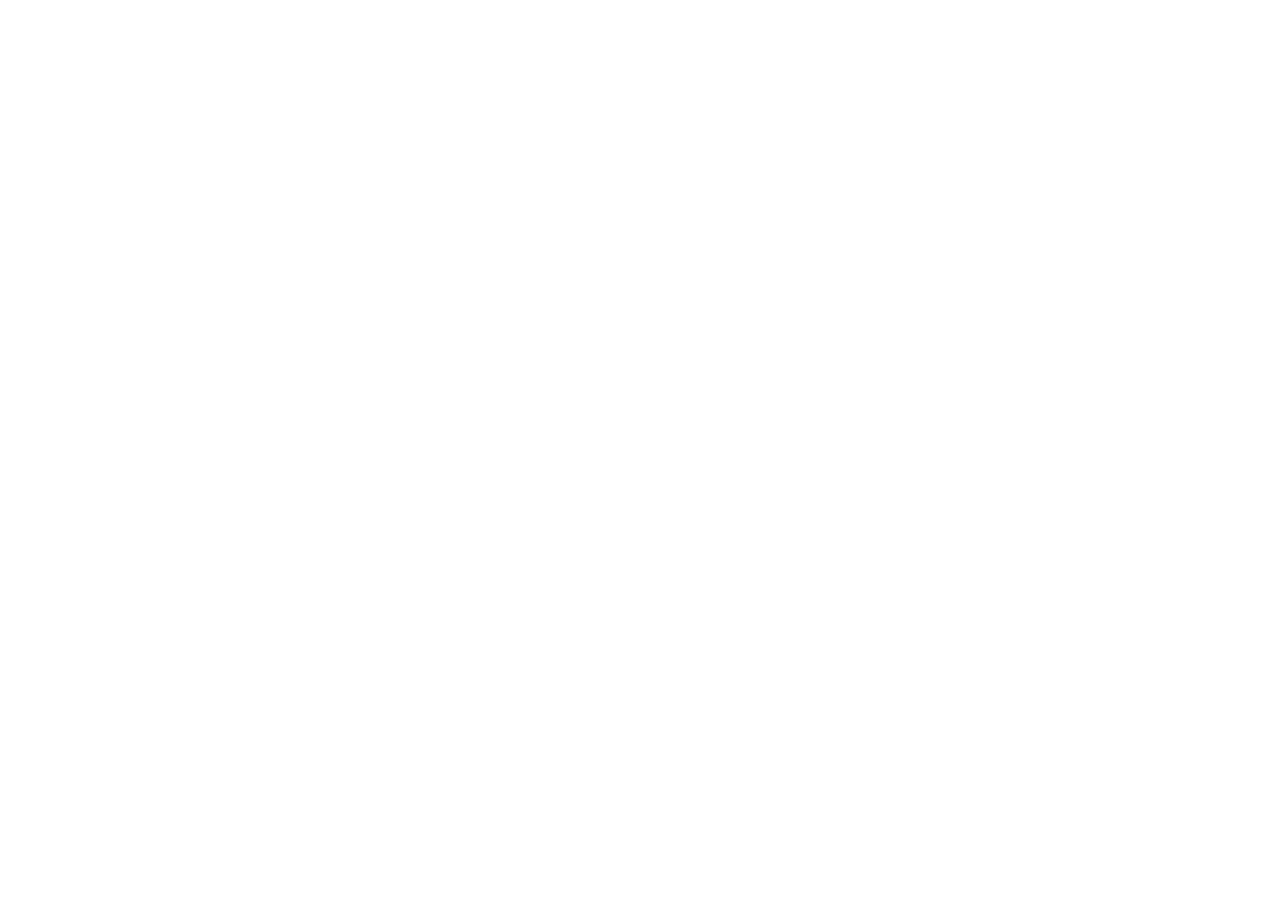
==== web_flags/index.html @ c778f30a "added non funcional dynamic web map" ====
<!DOCTYPE html>
<html>
<head>
    <meta charset="utf-8" />
    <meta http-equiv="X-UA-Compatible" content="IE=edge">
    <title>flags</title>
    <meta name="viewport" content="width=device-width, initial-scale=1">
    <link rel="stylesheet" type="text/css" media="screen" href="main.css" />
    
    <script src="https://cdnjs.cloudflare.com/ajax/libs/d3/3.5.3/d3.min.js"></script>
    <script src="https://cdnjs.cloudflare.com/ajax/libs/topojson/1.6.9/topojson.min.js"></script>
    <script type="text/javascript" src="datamaps.world.min.js"></script>
    <script type="text/javascript" src="flags_avg.js"></script>

</head>
<body>
    <div id="container" style="position: relative; width: 500px; height: 300px;"></div>
    <script src="main.js"></script>  
</body>
</html>
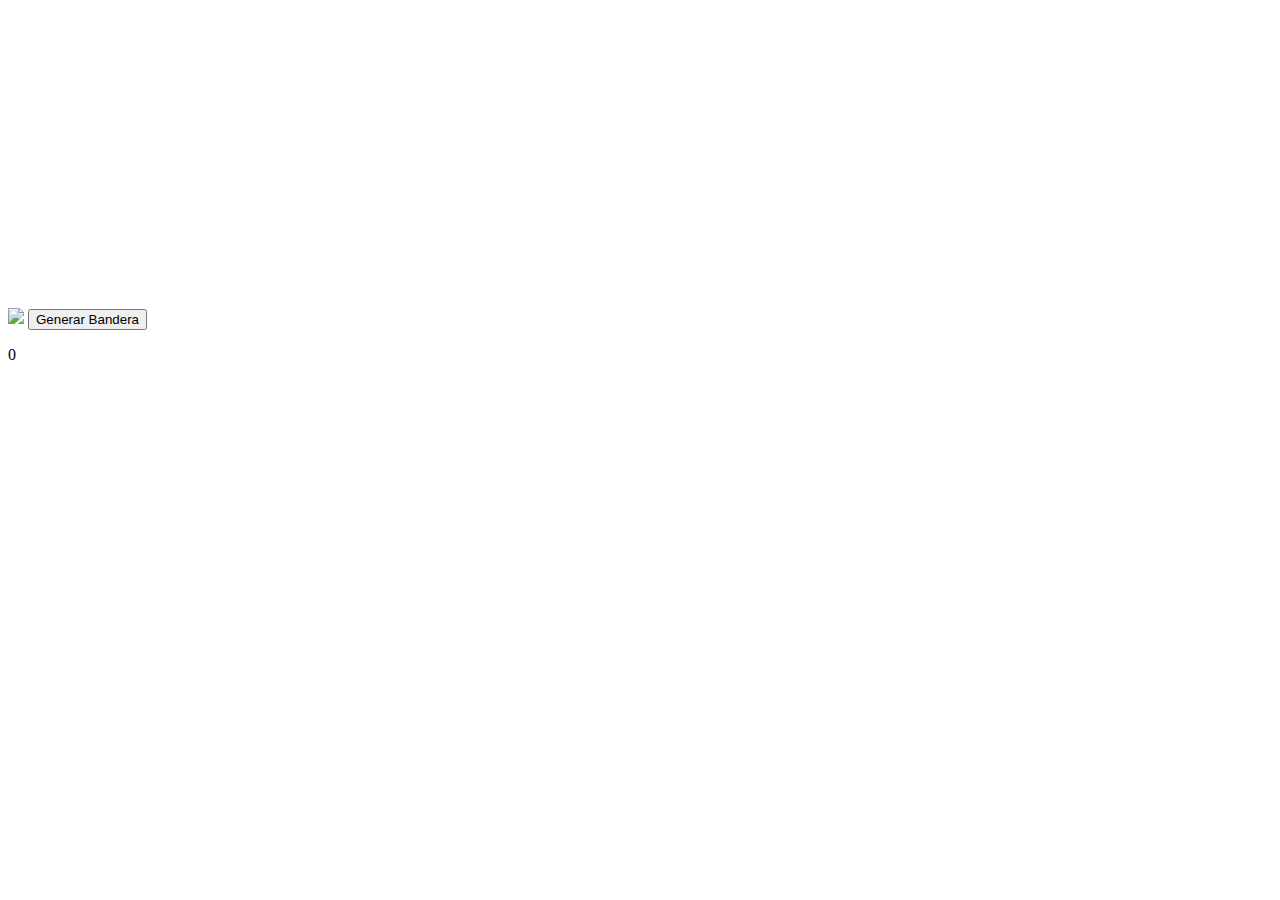
==== commit e3b87b18: "flag web game added" ====
--- a/web_flags/index.html
+++ b/web_flags/index.html
@@ -11,10 +11,14 @@
     <script src="https://cdnjs.cloudflare.com/ajax/libs/topojson/1.6.9/topojson.min.js"></script>
     <script type="text/javascript" src="datamaps.world.min.js"></script>
     <script type="text/javascript" src="flags_avg.js"></script>
+    <script type="text/javascript" src="name_alpha2.js"></script>
 
 </head>
 <body>
     <div id="container" style="position: relative; width: 500px; height: 300px;"></div>
+    <img id = "bandera" src="https://www.countryflags.io/co/shiny/64.png">
+    <button type="button" onclick="refrescar_bandera()">Generar Bandera</button> 
+    <p id="puntuacion">0</p>
     <script src="main.js"></script>  
 </body>
 </html>